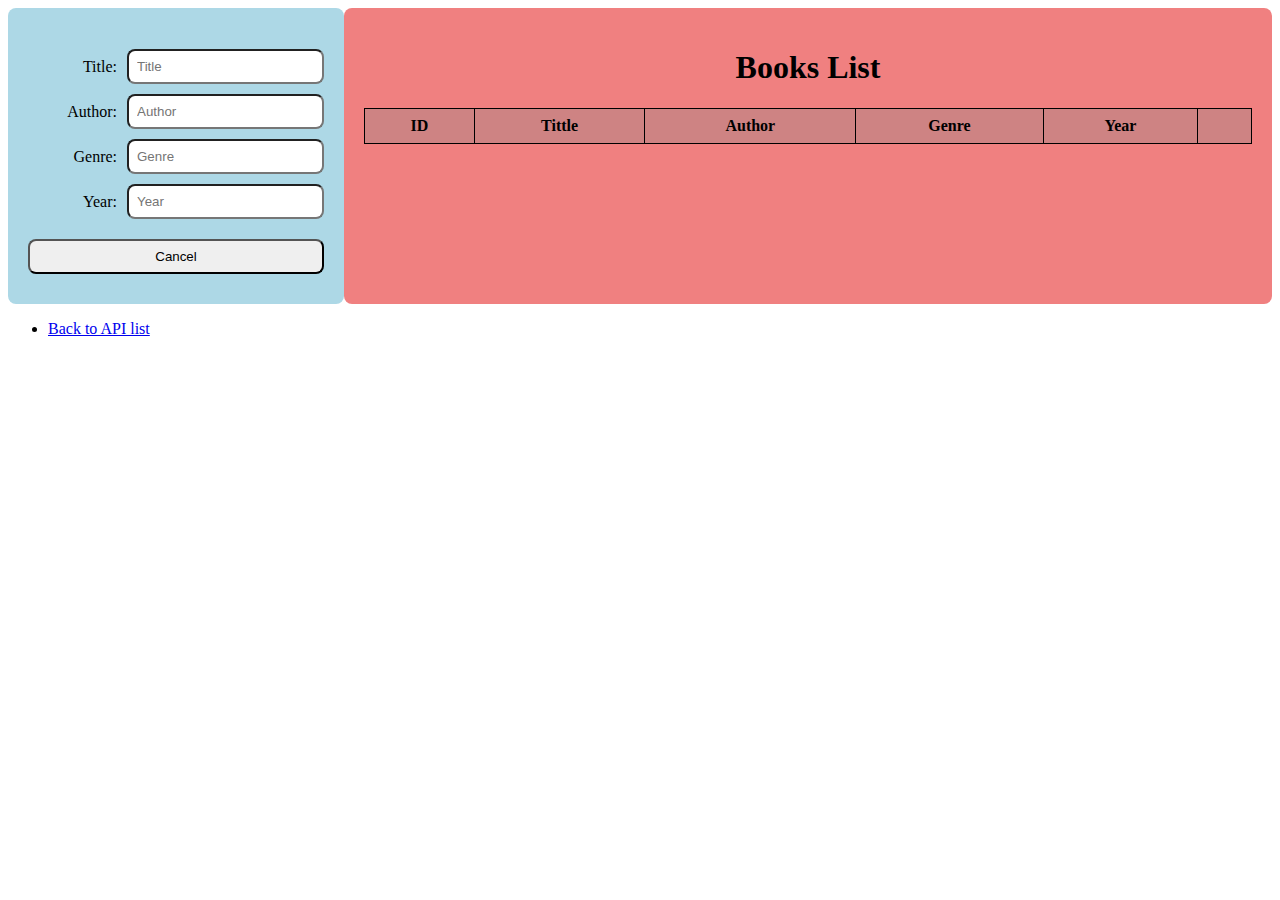
==== src/main/webapp/books.html @ 8c3508a1 "Fix Read servlet" ====
<!DOCTYPE html>
<html>
<head>
    <title>Books</title>
    <link rel="stylesheet" href="static/style.css">
</head>
<body>
<div id="container">
    <div id="add-book" class="add-book-section">
        <h1 id="form-author"></h1>
        <form id="book-form">
            <input type="hidden" id="book-id" readonly>
            <div class="form-group">
                <label for="title">Title:</label>
                <input type="text" id="title" name="title" placeholder="Title" required>
            </div>
            <div class="form-group">
                <label for="author">Author:</label>
                <input type="text" id="author" name="author" placeholder="Author" required>
            </div>
            <div class="form-group">
                <label for="genre">Genre:</label>
                <input type="text" id="genre" name="genre" placeholder="Genre" required>
            </div>
            <div class="form-group">
                <label for="year">Year:</label>
                <input type="text" id="year" name="year" placeholder="Year" required>
            </div>
            <div class="form-group" id="add-update-button-container" class="form-group"></div>
            <div class="form-group" id="cancel-button-container" class="form-group">
                <button id="cancel-button" onclick="resetAddUpdateForm()">Cancel</button>
            </div>
        </form>
    </div>
    <div id="books-table-container">
        <h1>Books List</h1>
        <table id="books-table">
            <thead>
            <tr>
                <th>ID</th>
                <th>Tittle</th>
                <th>Author</th>
                <th>Genre</th>
                <th>Year</th>
                <th></th>
            </tr>
            </thead>
            <tbody id="books-list">
            <!-- Сюди буде вставлено список завдань -->
            </tbody>
        </table>
    </div>
</div>
<ul>
    <li><a href="/">Back to API list</a></li>
</ul>

<!-- Підключення скрипта books.js -->
<script src="static/scripts.js"></script>
</body>
</html>
---- src/main/webapp/static/style.css ----
/* Page content */

#container {
    display: flex;
}
#add-book {
    flex: 1;
    background-color: lightblue;
    border-radius: 8px;
    padding: 20px;
}
#books-table-container {
    flex: 3;
    background-color: lightcoral;
    border-radius: 8px;
    padding: 20px;
}
h1 {
    text-align: center;
}
button {
    cursor: pointer;
    border-radius: 8px;
}

/* Add new book form */
.add-book-section {
    width: fit-content;
    margin: auto;
}
.form-group {
    display: flex;
    align-items: center;
    margin-bottom: 10px;
}
.form-group label {
    flex-basis: 120px; /* Set a fixed width for all labels */
    text-align: right;
    margin-right: 10px; /* Add some space between the label and the input */
}
input {
    padding: 8px;
    flex-grow: 1; /* Allow input to take up remaining space */
    border-radius: 8px;
}
.form-group button {
    padding: 8px;
    flex-grow: 1; /* Allow input to take up remaining space */
}

/* Books table */
table {
    border-collapse: collapse;
    width: 100%;
}
th {
    border: 1px solid black;
    padding: 8px;
    text-align: center;
    background-color: #ce8383;
}
td {
    border: 1px solid black;
    padding: 8px;
    text-align: left;
}
td.table-button-cell {
    border: 1px solid black;
}
button.table-button {
    padding: 4px;
}
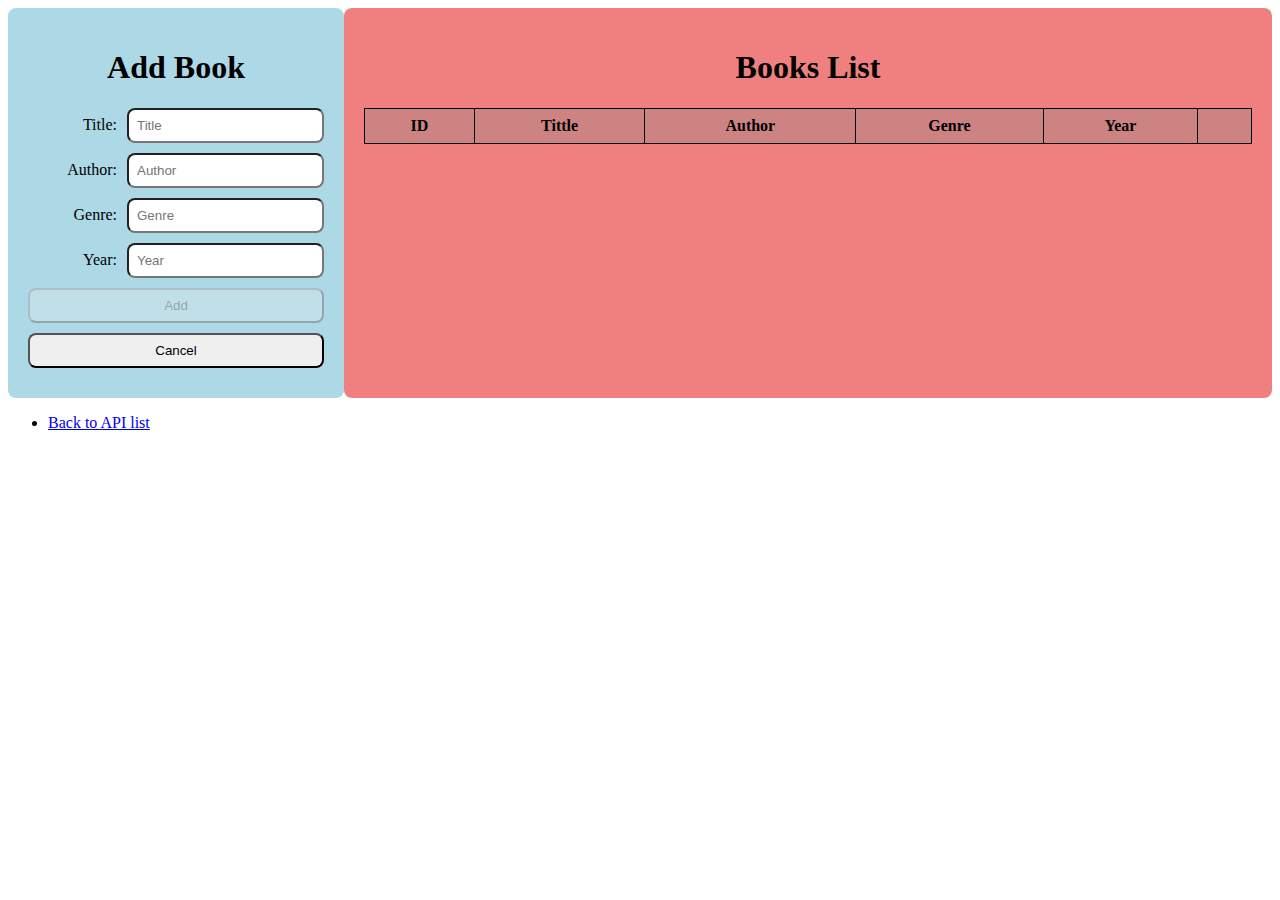
==== commit 92c82550: "Add new book functionality" ====
--- a/src/main/webapp/books.html
+++ b/src/main/webapp/books.html
@@ -24,7 +24,7 @@
             </div>
             <div class="form-group">
                 <label for="year">Year:</label>
-                <input type="text" id="year" name="year" placeholder="Year" required>
+                <input type="number" id="year" name="year" placeholder="Year" required>
             </div>
             <div class="form-group" id="add-update-button-container" class="form-group"></div>
             <div class="form-group" id="cancel-button-container" class="form-group">
--- a/src/main/webapp/static/style.css
+++ b/src/main/webapp/static/style.css
@@ -66,7 +66,10 @@
 }
 td.table-button-cell {
     border: 1px solid black;
+    display: flex;
+    justify-content: space-evenly;
 }
 button.table-button {
     padding: 4px;
+    flex: 1;
 }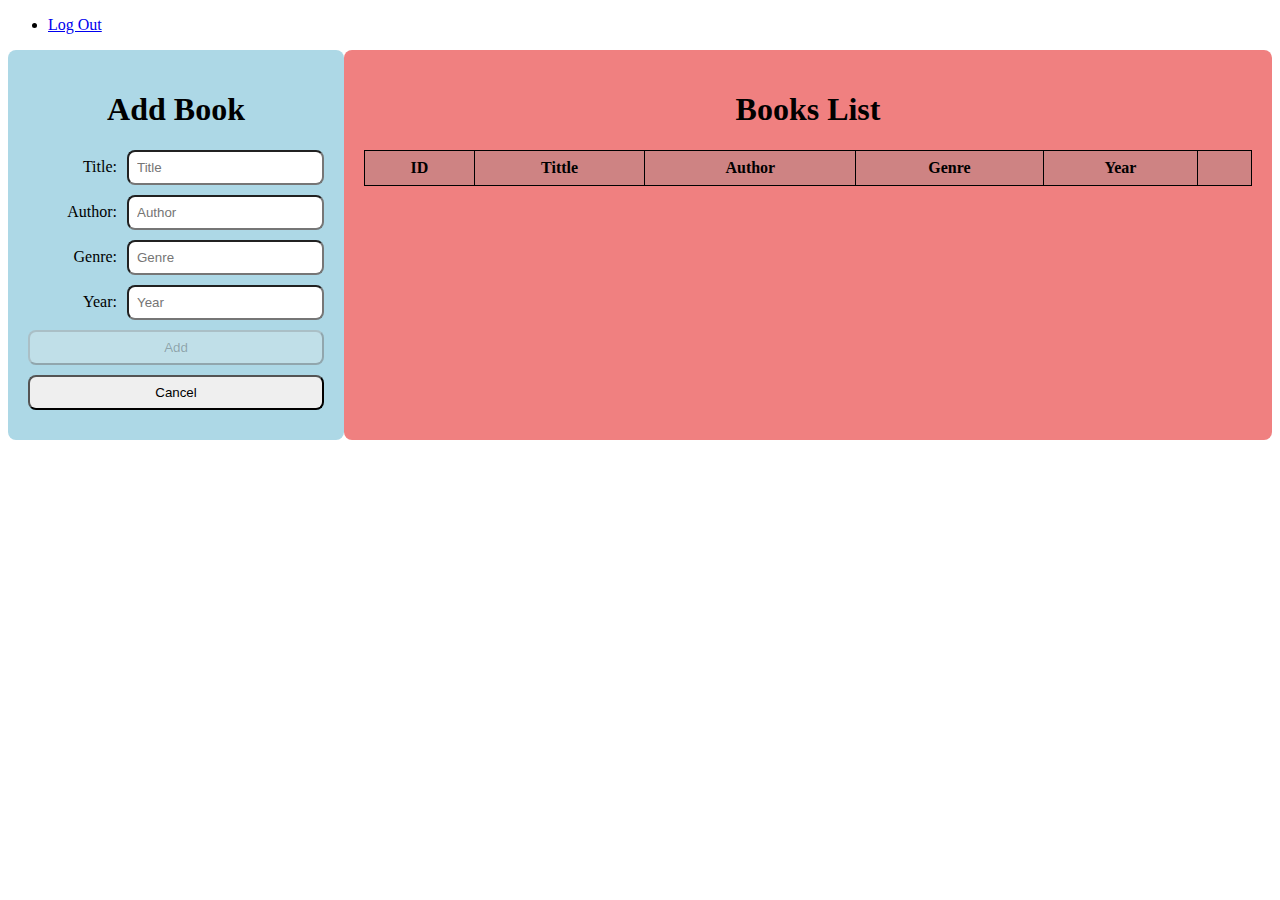
==== commit a166c0b5: "Fix styles to login page" ====
--- a/src/main/webapp/books.html
+++ b/src/main/webapp/books.html
@@ -2,9 +2,12 @@
 <html>
 <head>
     <title>Books</title>
-    <link rel="stylesheet" href="static/style.css">
+    <link rel="stylesheet" href="static/books.css">
 </head>
 <body>
+<ul>
+    <li><a href="/">Log Out</a></li>
+</ul>
 <div id="container">
     <div id="add-book" class="add-book-section">
         <h1 id="form-author"></h1>
@@ -51,11 +54,9 @@
         </table>
     </div>
 </div>
-<ul>
-    <li><a href="/">Back to API list</a></li>
-</ul>
+
 
 <!-- Підключення скрипта books.js -->
-<script src="static/scripts.js"></script>
+<script src="static/books.js"></script>
 </body>
 </html>--- a/src/main/webapp/static/books.css
+++ b/src/main/webapp/static/books.css
@@ -0,0 +1,75 @@
+/* Page content */
+
+#container {
+    display: flex;
+}
+#add-book {
+    flex: 1;
+    background-color: lightblue;
+    border-radius: 8px;
+    padding: 20px;
+}
+#books-table-container {
+    flex: 3;
+    background-color: lightcoral;
+    border-radius: 8px;
+    padding: 20px;
+}
+h1 {
+    text-align: center;
+}
+button {
+    cursor: pointer;
+    border-radius: 8px;
+}
+
+/* Add new book form */
+.add-book-section {
+    width: fit-content;
+    margin: auto;
+}
+.form-group {
+    display: flex;
+    align-items: center;
+    margin-bottom: 10px;
+}
+.form-group label {
+    flex-basis: 120px; /* Set a fixed width for all labels */
+    text-align: right;
+    margin-right: 10px; /* Add some space between the label and the input */
+}
+input {
+    padding: 8px;
+    flex-grow: 1; /* Allow input to take up remaining space */
+    border-radius: 8px;
+}
+.form-group button {
+    padding: 8px;
+    flex-grow: 1; /* Allow input to take up remaining space */
+}
+
+/* Books table */
+table {
+    border-collapse: collapse;
+    width: 100%;
+}
+th {
+    border: 1px solid black;
+    padding: 8px;
+    text-align: center;
+    background-color: #ce8383;
+}
+td {
+    border: 1px solid black;
+    padding: 8px;
+    text-align: left;
+}
+td.table-button-cell {
+    border: 1px solid black;
+    display: flex;
+    justify-content: space-evenly;
+}
+button.table-button {
+    padding: 4px;
+    flex: 1;
+}